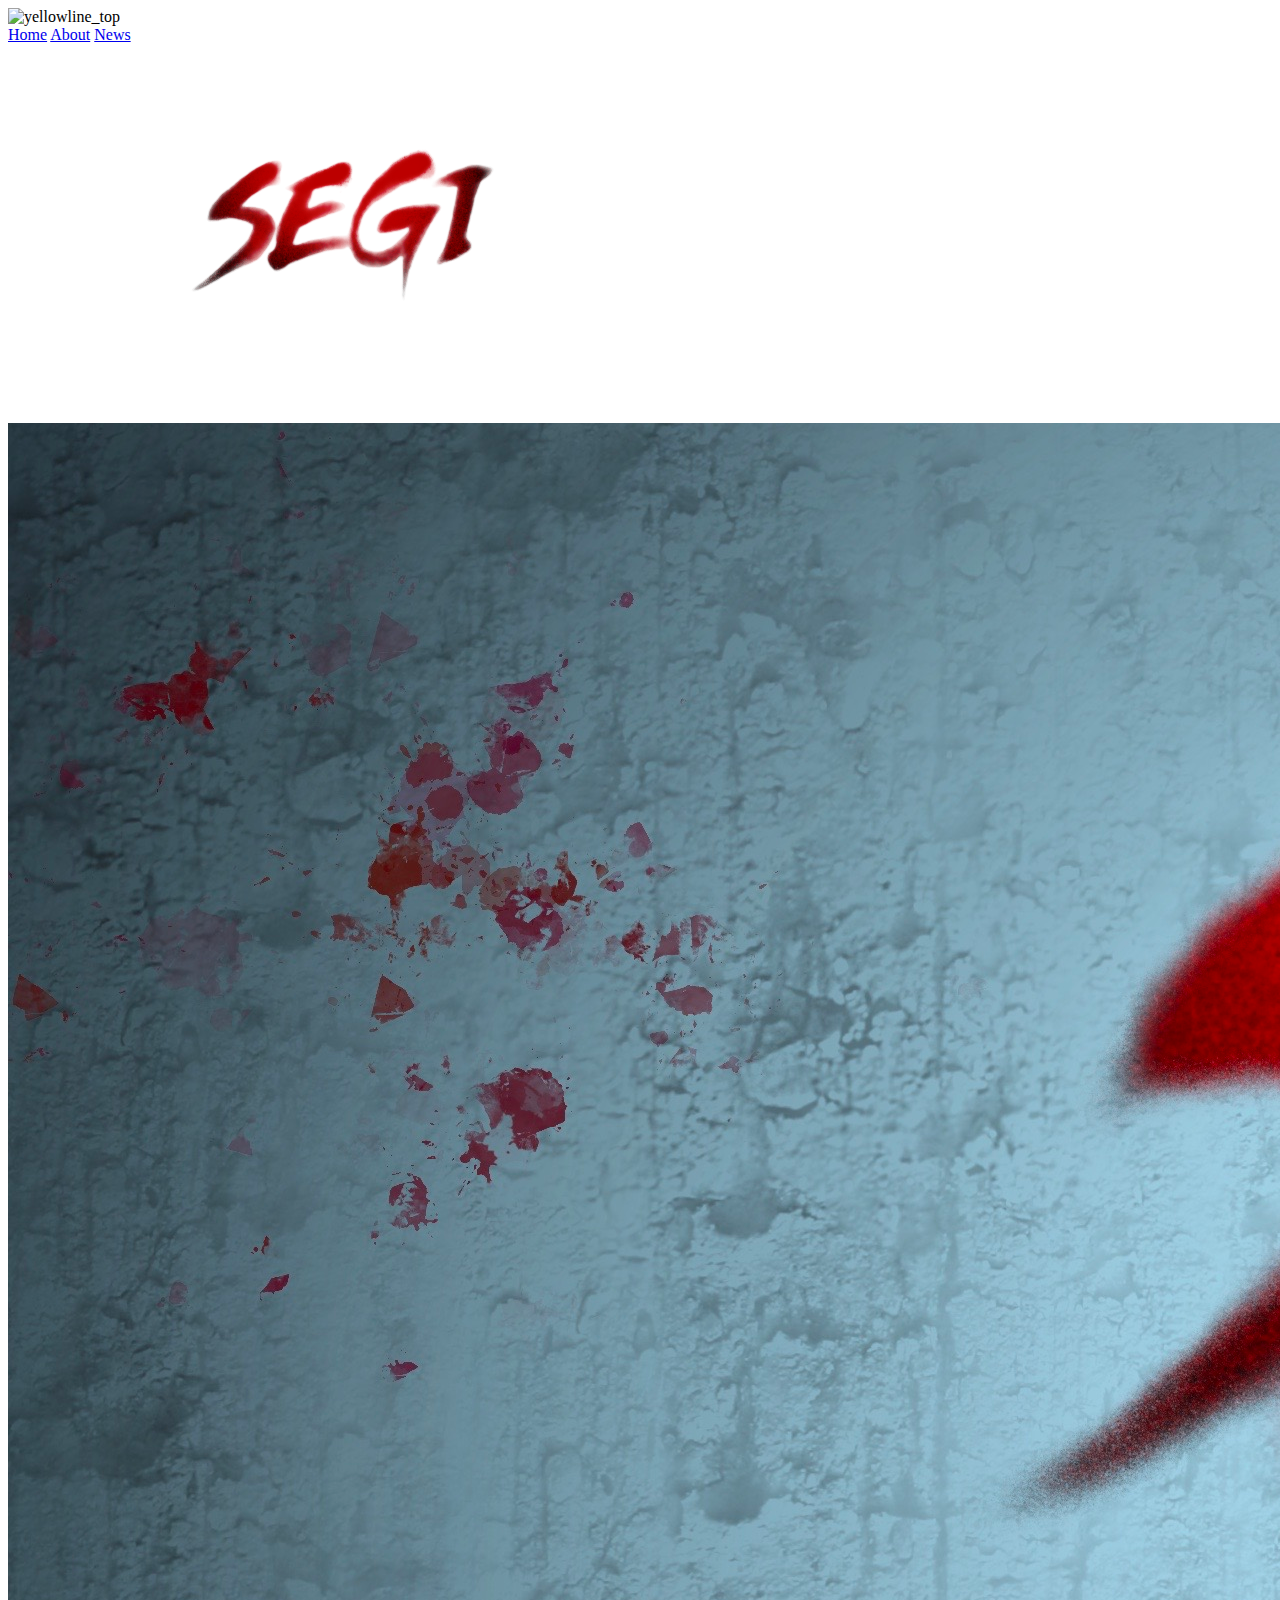
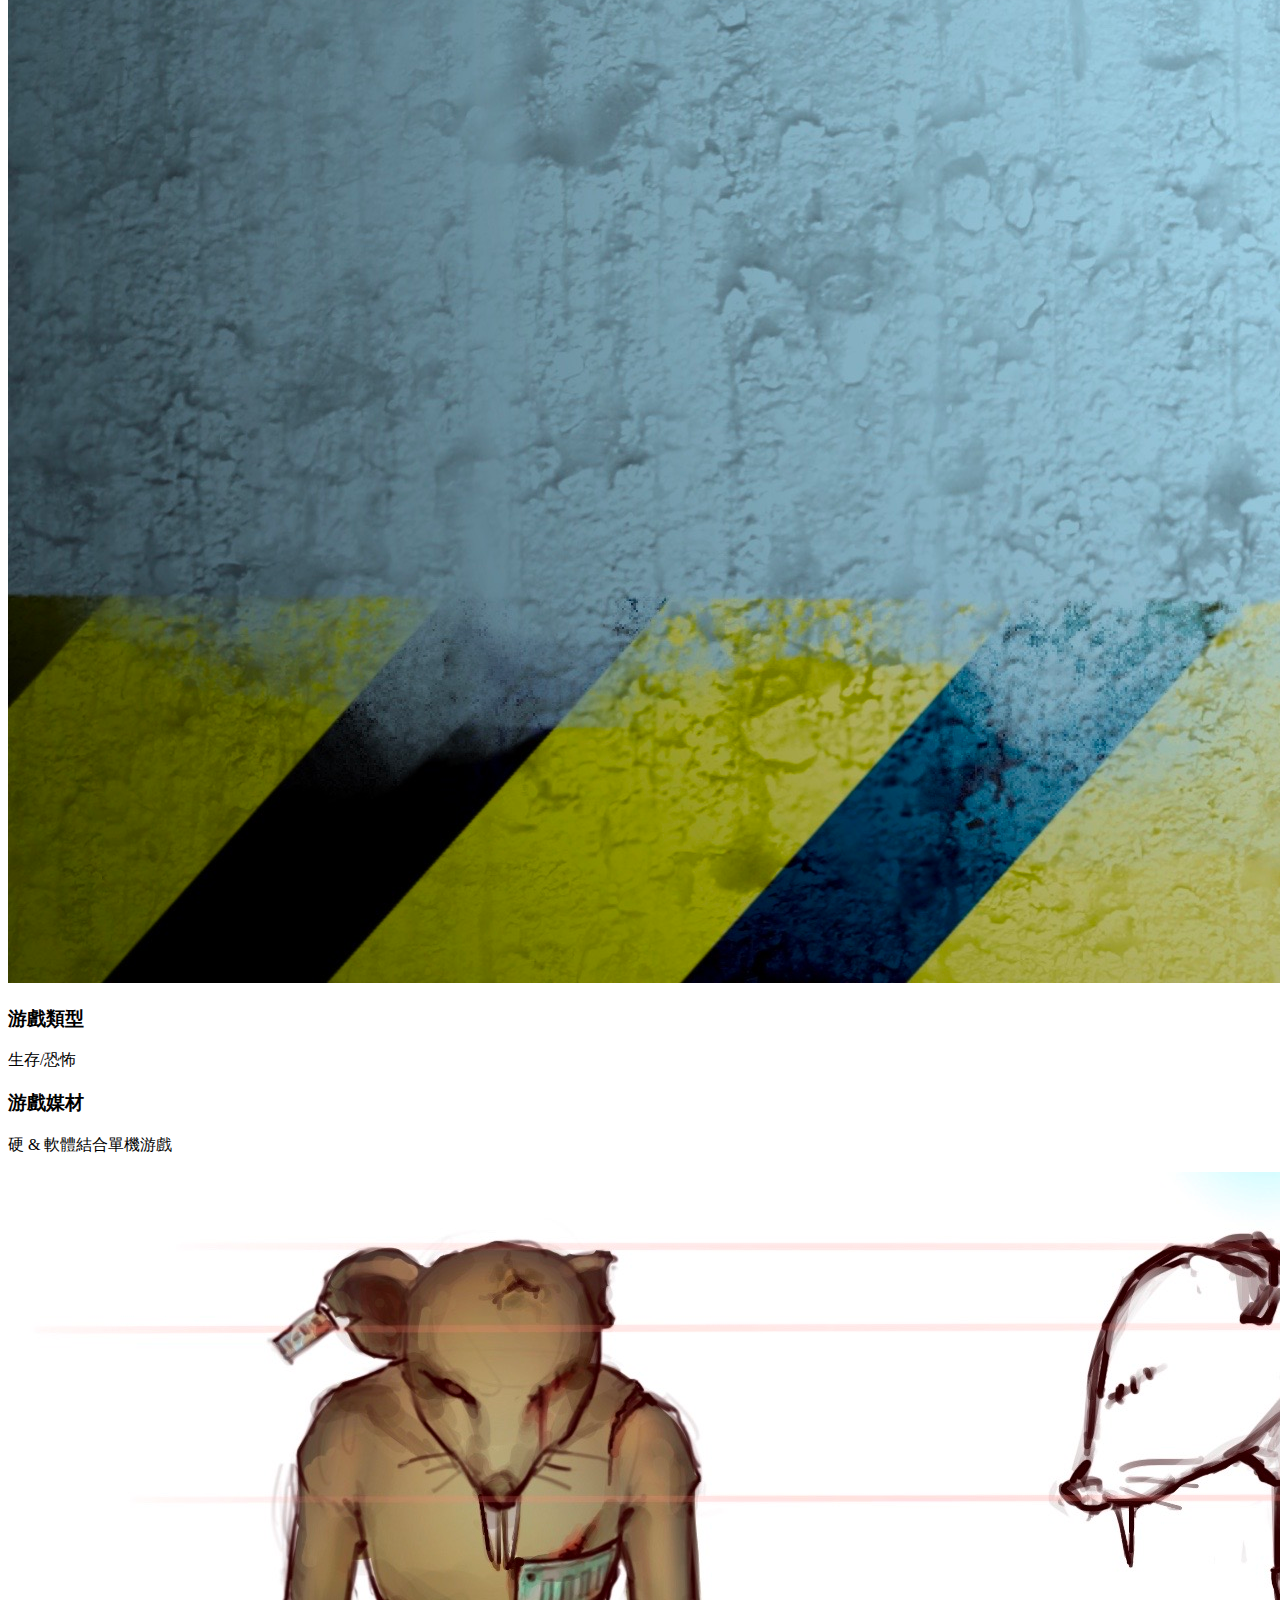
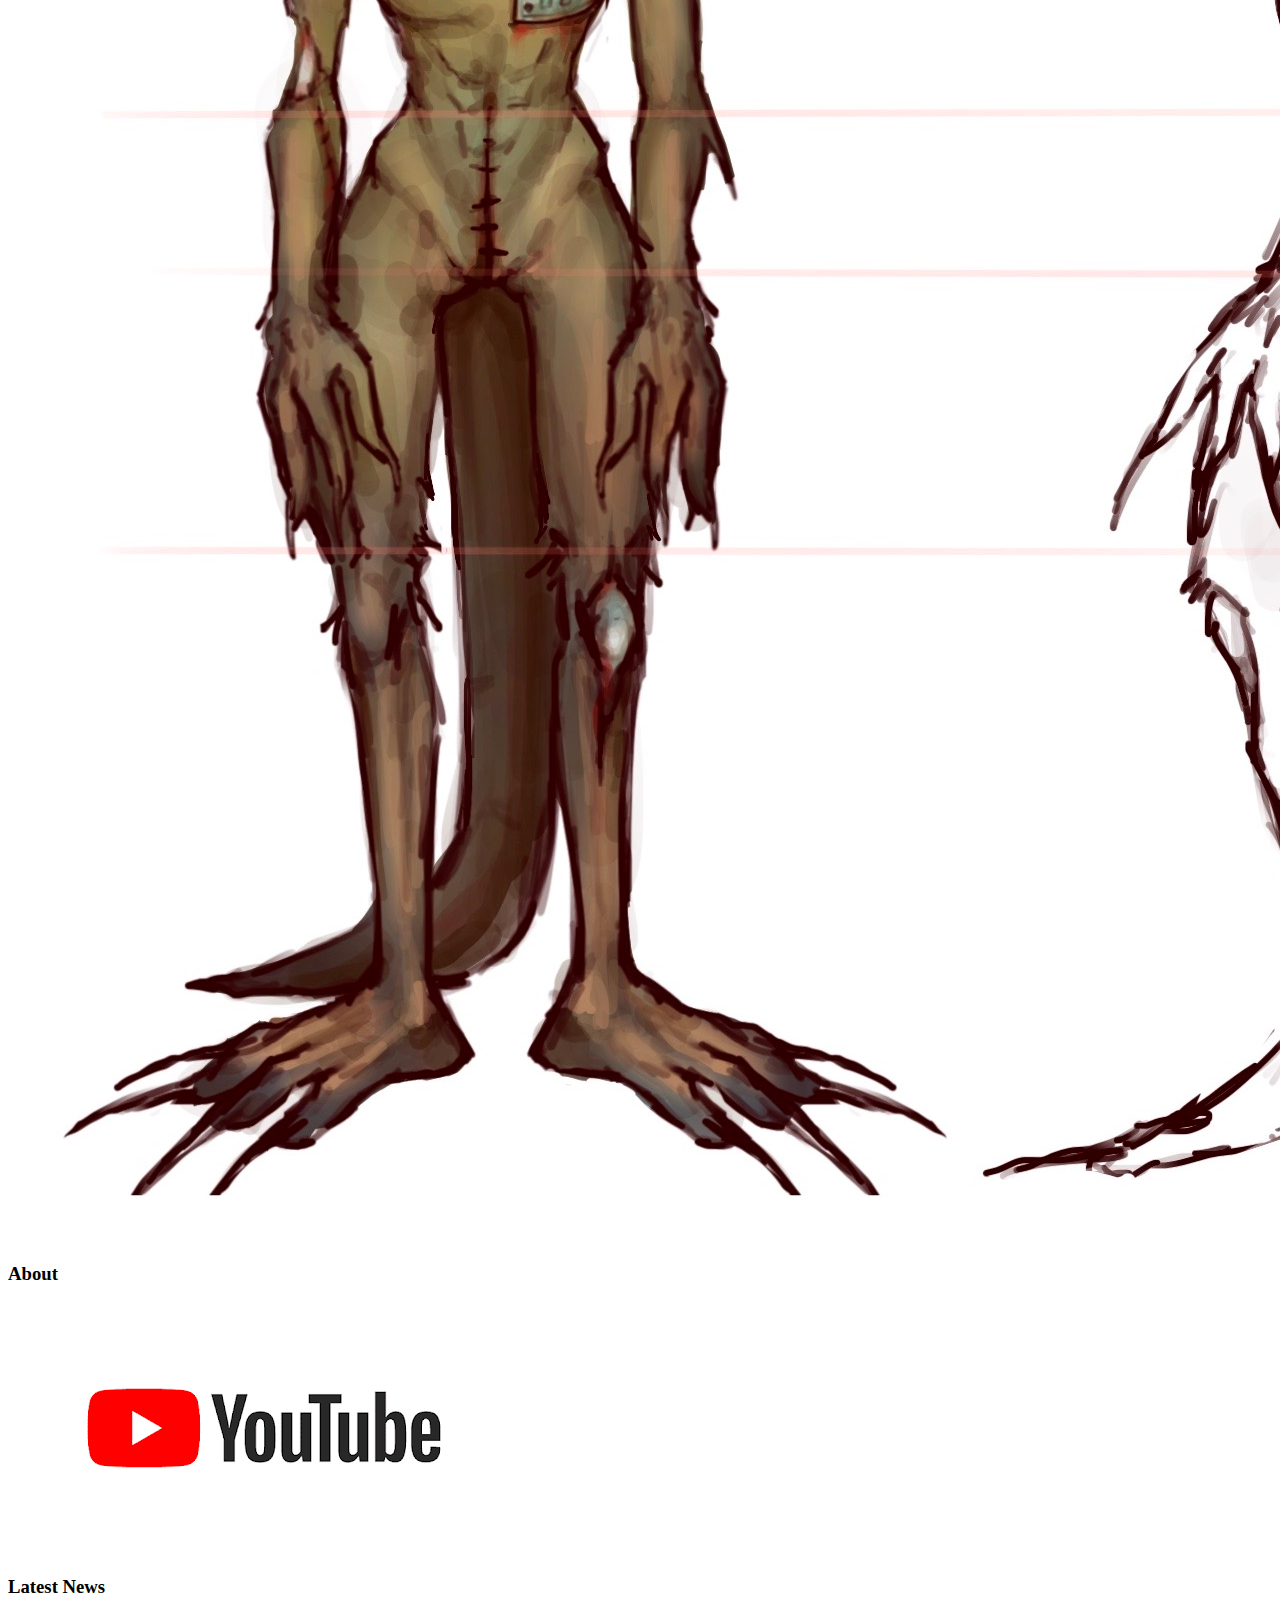
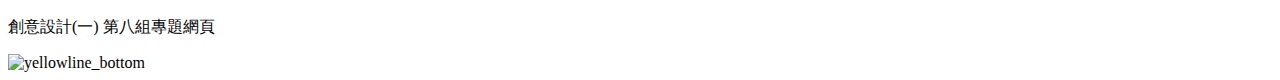
==== index.html @ afe6e3ba "SEGI websites uploaded" ====
<!DOCTYPE html>
<html lang="CH">
    <head>
        <meta charset="UTF-8">
        <meta http-equiv="X-UA-Compatible" content="IE=edge">
        <meta name="viewport" content="width=device-width, initial-scale=1.0">
        <title>SEGI | Home</title>
        <link rel="icon" href="img/SEGI Icon.png">
    </head>  
    <body>
        <header>
            <!--上排黃色警告線-->
            <div class="content">     
                <img scr="img/yellowline_top.png" alt="yellowline_top">
            </div>   
            <!--導覽-->
            <div class="navigation">
                <nav>
                    <a href="index.html">Home</a>
                    <a href="about.html">About</a>
                    <a href="news.html">News</a>
                </nav>
            </div>
        </header>
        <main>
            <!--SEGI Logo-->
            <div class="section_01">
                <img src="img/logo.png" alt="" class="logoImg">
            </div>
            <!--游戲首頁圖-->
            <div class="section_02">
                <div class="mainmenu">
                    <img src="img/segi.jpg" alt="" class="titleImg">
                </div>
                <div class="txt_02">
                    <h3>游戲類型</h3>
                    <p>生存/恐怖</p>
                    <h3>游戲媒材</h3>
                    <p>硬 & 軟體結合單機游戲</p>
                </div>
            </div>
            <!--可跳頁的資訊欄-->
            <div class="section_03">
                <!--about排左邊-->
                <div class="left">
                    <a href="about.html">
                        <img src="img/rat.jpg" class="characterImg">
                    </a>
                    <h3>About</h3>
                </div>
                <!--news排右邊-->
                <div class="right">
                    <a href="news.html">
                        <img src="img/link.png" class="linkImg">
                    </a>
                    <h3>Latest News</h3>
                </div>
            </div>
        </main>
        <footer>
            <!--copyright-->
            <div class="bottom">
                <p>創意設計(一) 第八組專題網頁</p>
                <!--下排黃色警告線-->
                <img scr="img/yellowline_bottom.png" alt="yellowline_bottom">
            </div>
        </footer>
    </body>
</html>
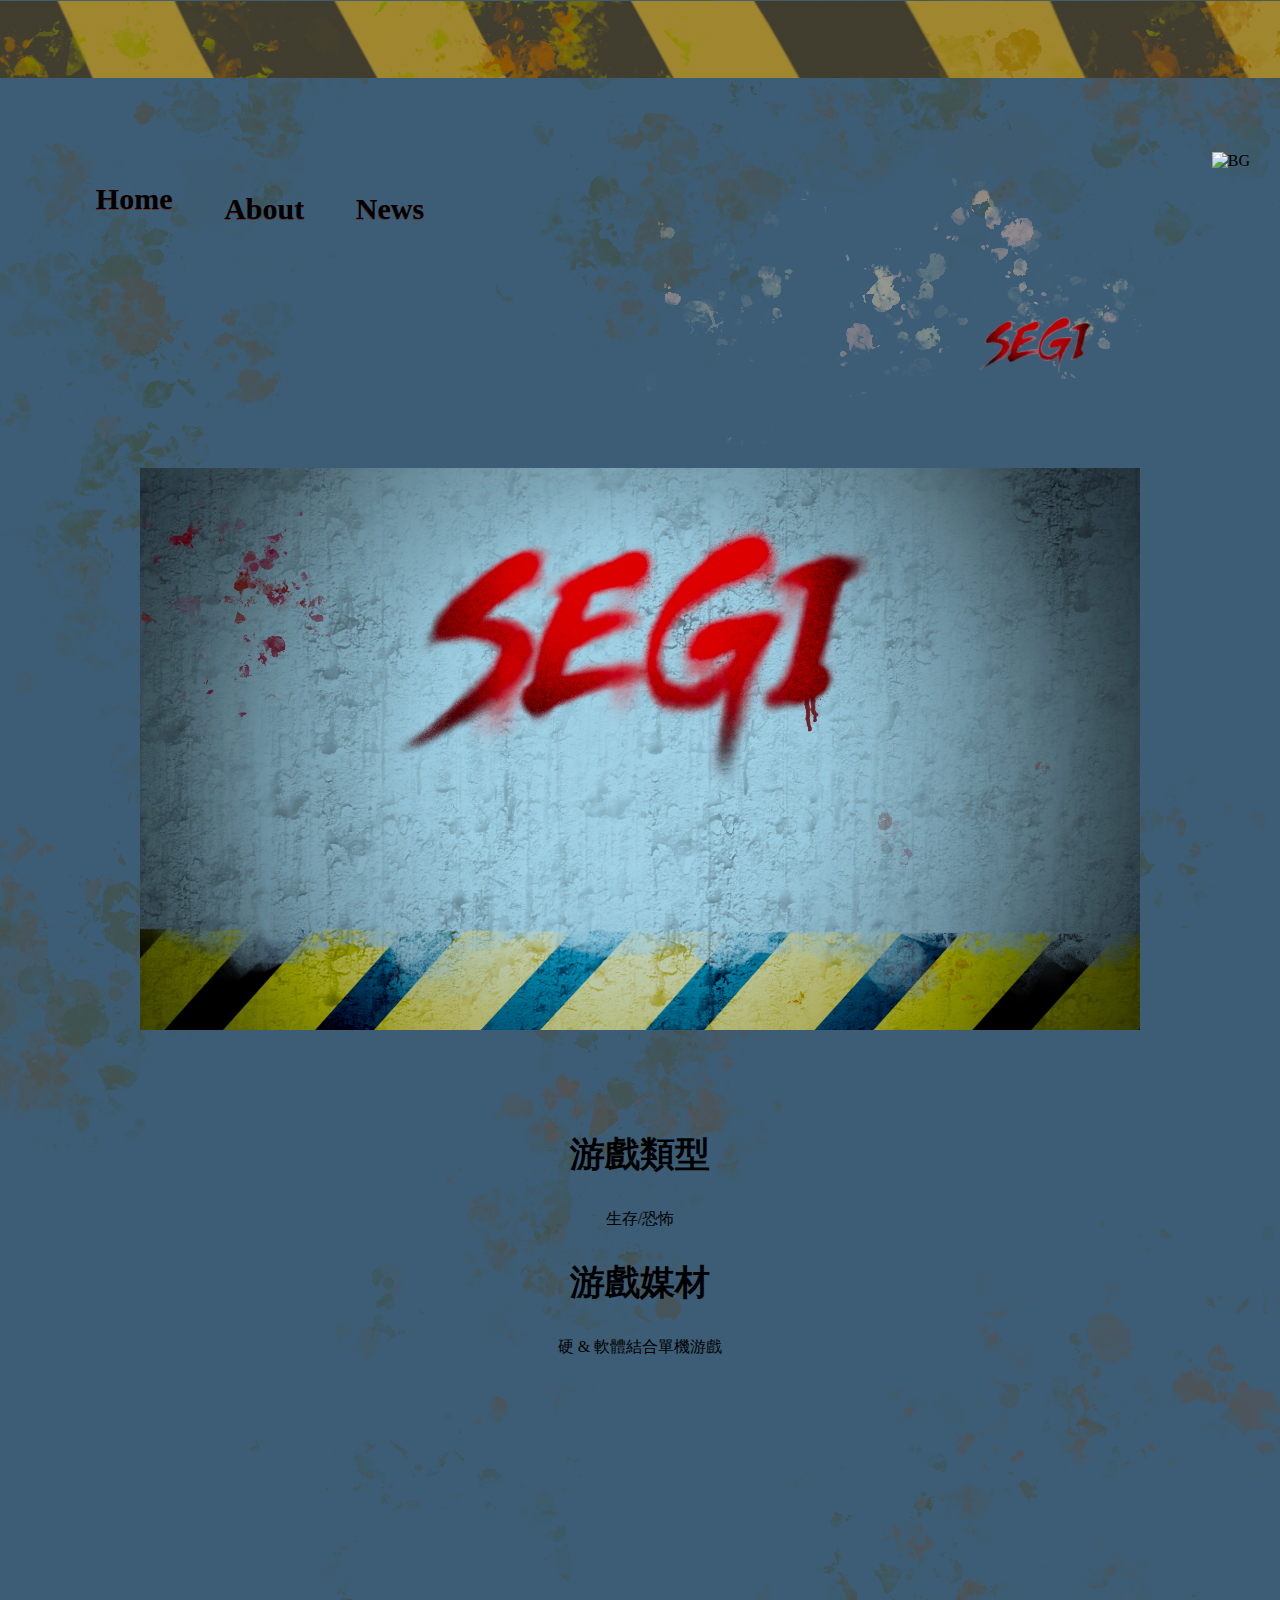
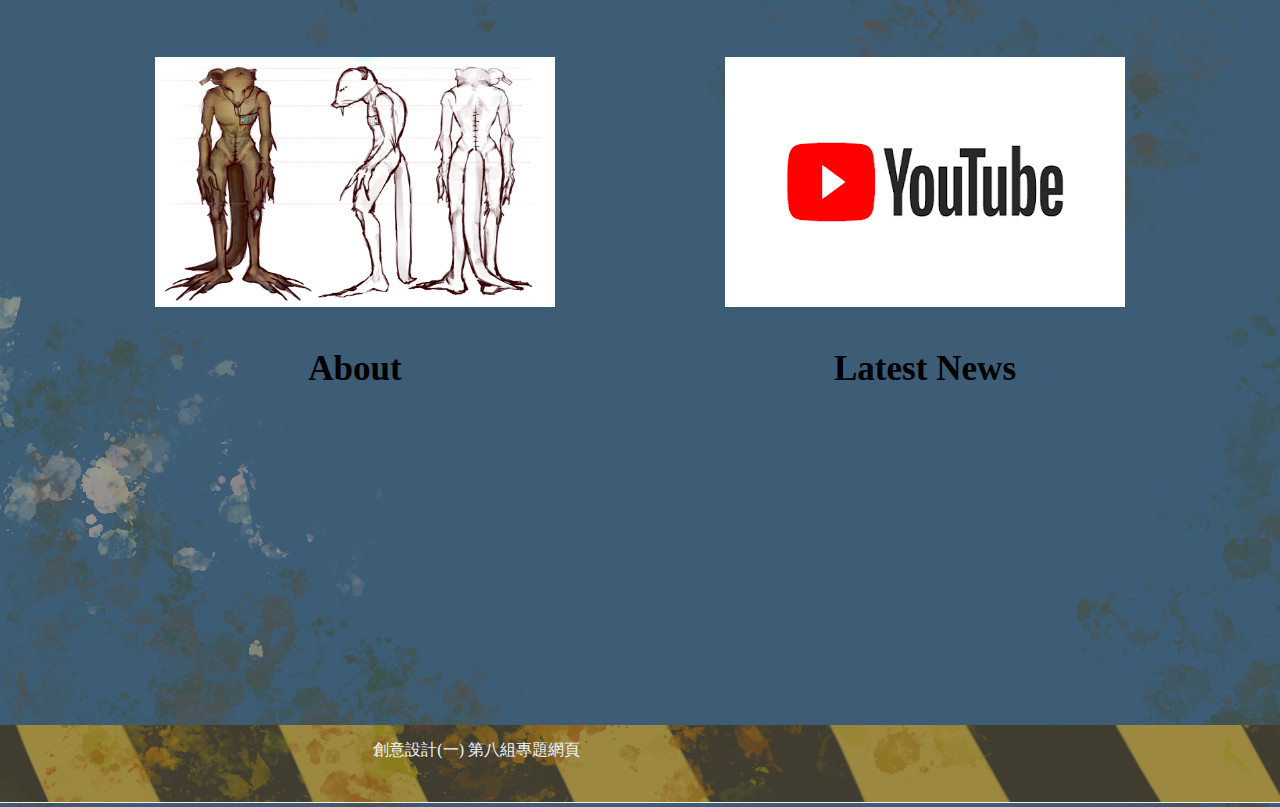
==== commit f6c8f0ae: "add Css.file" ====
--- a/index.html
+++ b/index.html
@@ -6,39 +6,50 @@
         <meta name="viewport" content="width=device-width, initial-scale=1.0">
         <title>SEGI | Home</title>
         <link rel="icon" href="img/SEGI Icon.png">
+        <link rel="stylesheet" href="CSS/style.css">
+        <link rel="stylesheet" href="CSS/normalize.css">
+        <link rel="stylesheet" href="CSS/nav.css">
+        <link rel="stylesheet" href="CSS/BG.css">
+        <link rel="stylesheet" href="CSS/footer.css">
     </head>  
     <body>
         <header>
             <!--上排黃色警告線-->
             <div class="content">     
-                <img scr="img/yellowline_top.png" alt="yellowline_top">
+                <img src="img/yellowlineUp.png" alt="yellowline_top" class="topimg">
             </div>   
-            <!--導覽-->
-            <div class="navigation">
-                <nav>
-                    <a href="index.html">Home</a>
-                    <a href="about.html">About</a>
-                    <a href="news.html">News</a>
-                </nav>
+          
+        </header>
+
+        <main>
+            <!-- BG -->
+            <div class="background">
+                <img src="./img/segi_background1.png" alt="BG">
             </div>
-        </header>
-        <main>
+            <!-- nav -->
+            <nav class="navigation">
+                <a href="index.html" class="Home" >Home</a>
+                <a href="about.html" class="About">About</a>
+                <a href="news.html" class="News">News</a>
+            </nav>
             <!--SEGI Logo-->
             <div class="section_01">
                 <img src="img/logo.png" alt="" class="logoImg">
             </div>
             <!--游戲首頁圖-->
-            <div class="section_02">
                 <div class="mainmenu">
                     <img src="img/segi.jpg" alt="" class="titleImg">
+                    <div class="txt_02">
+                        <div class="GameType">
+                            <h3>游戲類型</h3>
+                            <p>生存/恐怖</p>
+                        </div>
+                        <div class="Media">
+                            <h3>游戲媒材</h3>
+                            <p>硬 & 軟體結合單機游戲</p>
+                        </div>
+                    </div>
                 </div>
-                <div class="txt_02">
-                    <h3>游戲類型</h3>
-                    <p>生存/恐怖</p>
-                    <h3>游戲媒材</h3>
-                    <p>硬 & 軟體結合單機游戲</p>
-                </div>
-            </div>
             <!--可跳頁的資訊欄-->
             <div class="section_03">
                 <!--about排左邊-->
@@ -62,7 +73,7 @@
             <div class="bottom">
                 <p>創意設計(一) 第八組專題網頁</p>
                 <!--下排黃色警告線-->
-                <img scr="img/yellowline_bottom.png" alt="yellowline_bottom">
+                <img src="img/yellowlineDown.png" alt="yellowline_top" class="topimg">
             </div>
         </footer>
     </body>
--- a/CSS/style.css
+++ b/CSS/style.css
@@ -0,0 +1,131 @@
+html
+{
+    font-family: Jura;
+    box-sizing: border-box;
+    
+}
+a
+{
+    text-decoration:none;
+    font-weight: 700;
+    color: #000000;
+}
+
+
+main{
+    margin: 70px; 
+}
+body 
+{
+    background-image:url("../img/background.png");
+    overflow-x: hidden;
+    background-repeat:no-repeat;
+}
+
+*,*:after,*:before
+{
+    box-sizing: inherit;
+}
+
+/* bg */
+.background
+{
+    position: absolute;
+    z-index: -1;
+    right:30px;
+   
+}
+.background img
+{
+
+    width: 1450px;
+    height: 2000px;
+}
+/* nav */
+.navigation 
+{
+    display: flex;
+    justify-content: space-around;
+    width:380px;
+    font-size: 30px;
+    text-shadow: 0px 1.2px 0px #643434;
+}
+.Home
+{
+    margin-top: 30px;
+}
+.About
+{
+    margin-top: 40px;
+}
+.News
+{
+    margin-top: 40px;
+}
+
+/* logo */
+.section_01
+{
+    display: flex;
+    flex-direction: row-reverse;
+}
+.logoImg
+{
+    width: 250px;
+    margin: 50px;
+}
+
+/* title image */
+.mainmenu
+{
+   text-align: center;
+}
+.titleImg
+{
+   width: 1000px;
+}
+
+.txt_02
+{
+    margin-top: 100px;
+    font-family: Impact;
+}
+.txt_02 h3
+{
+    font-size: 35px;
+}
+
+/* 3 */
+
+.section_03
+{
+    margin-top: 300px;
+    margin-bottom: 300px;
+    display: flex;
+    justify-content: space-around;
+    font-size: 30px;
+}
+
+.section_03 img
+{
+    width:400px;
+    height: 250px;
+}
+
+.left{
+    text-align: center;
+}
+
+.right
+{
+    text-align: center;
+}
+
+/* footer */
+.bottom p 
+{
+    position: absolute;
+    right: 700px;
+    color: aliceblue;
+    font-weight: 800px;
+}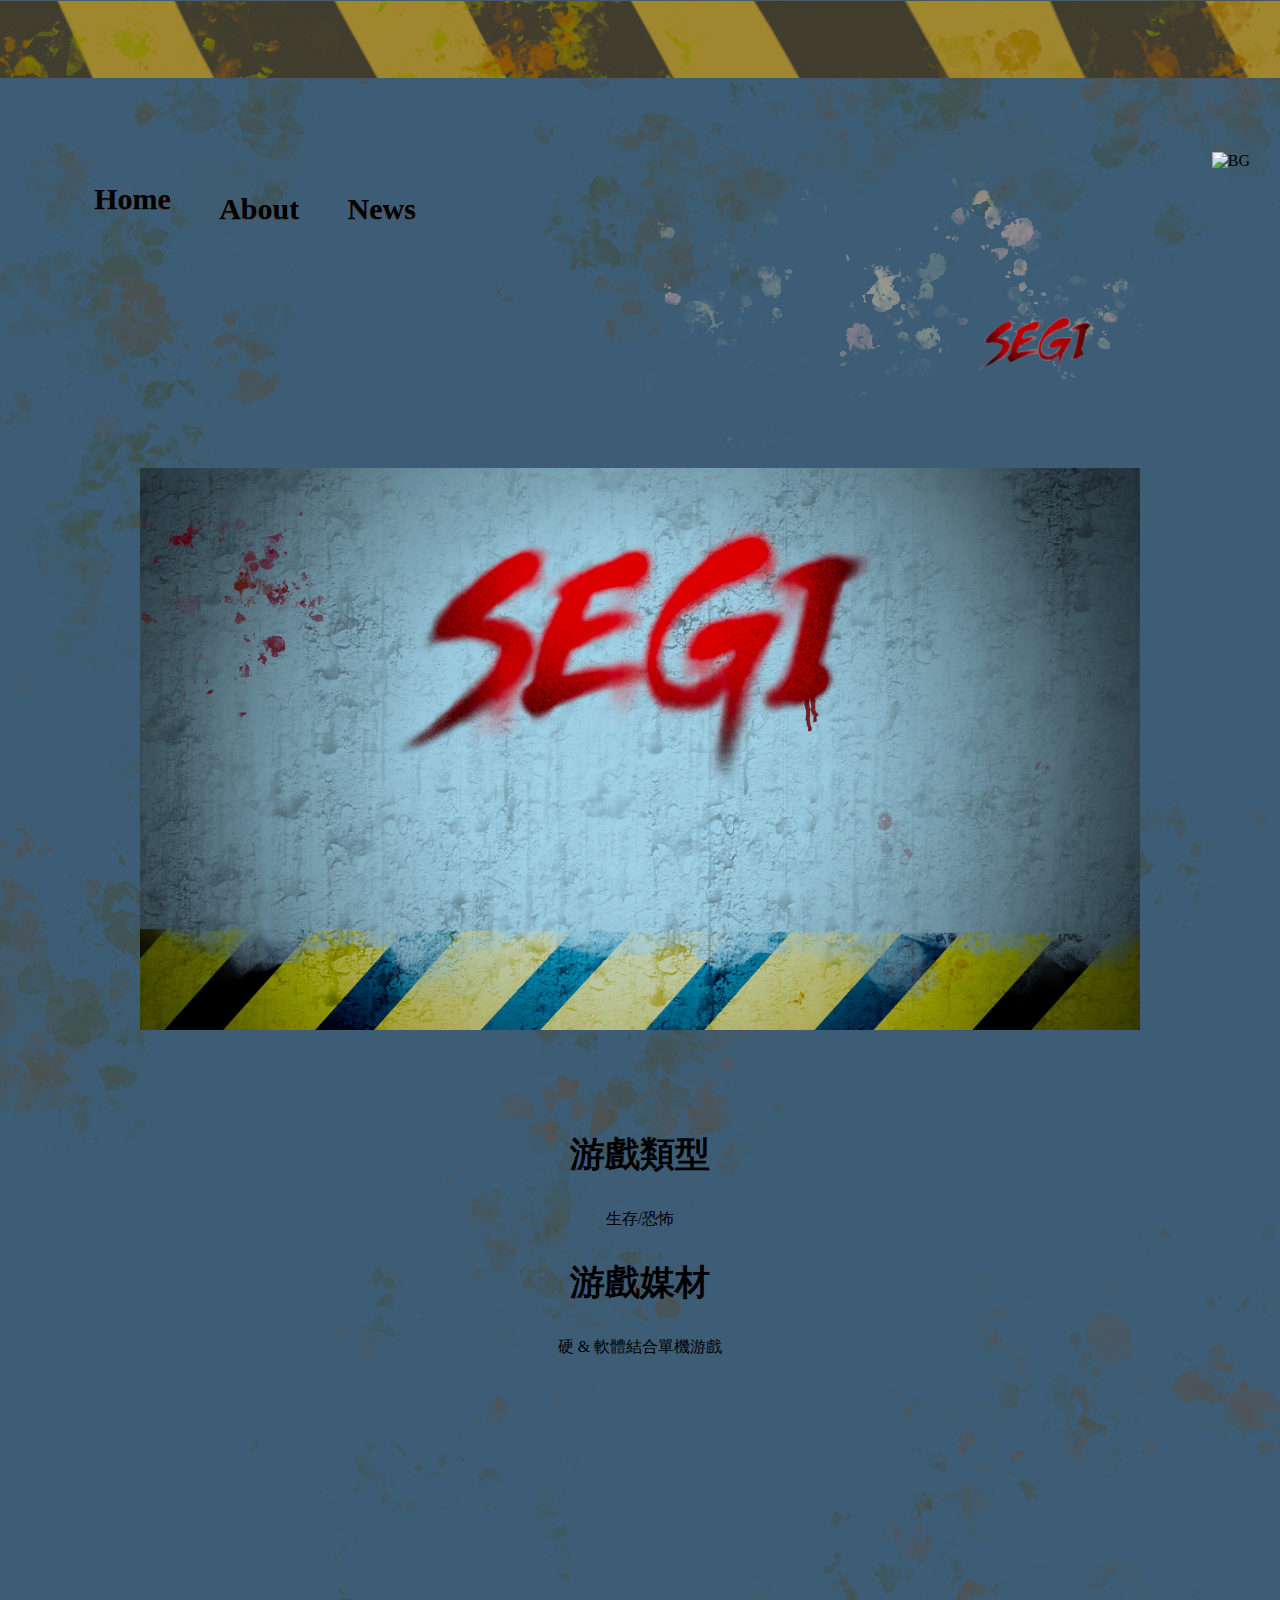
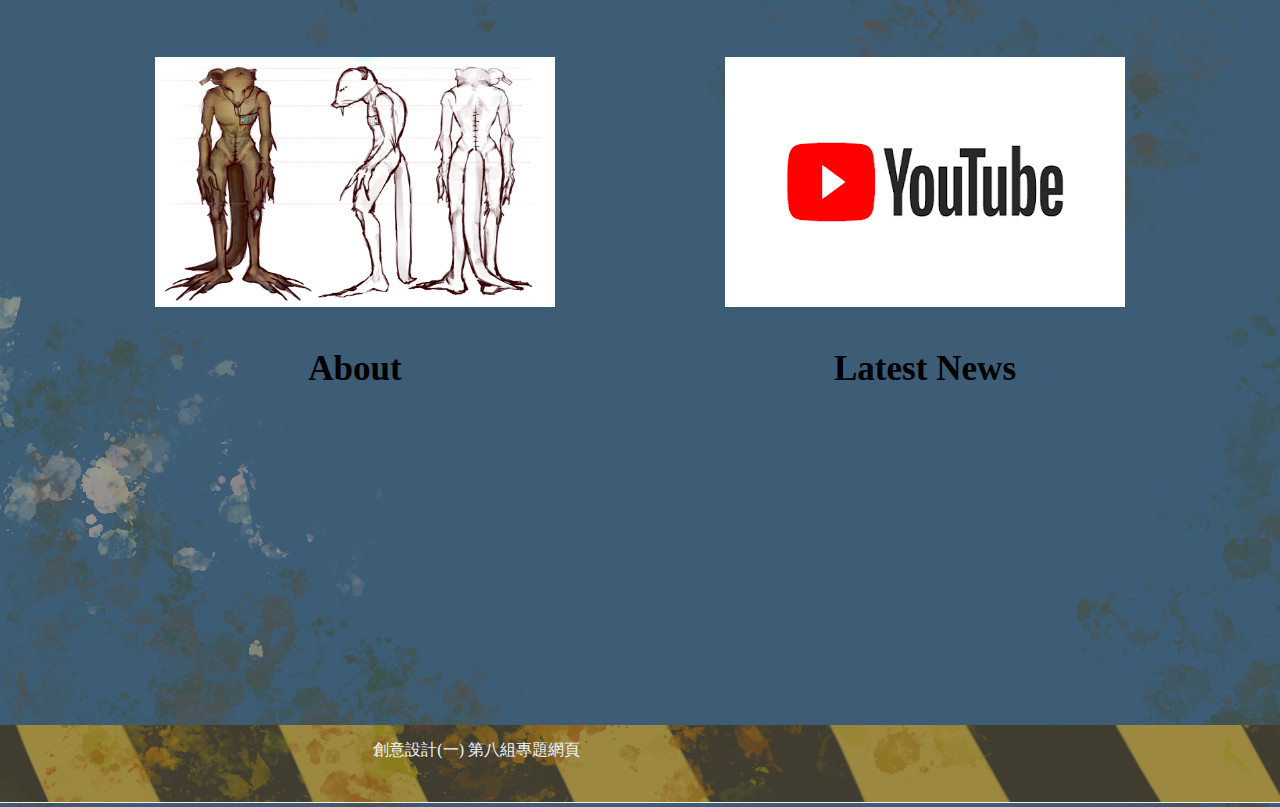
==== commit 35090843: "first debug" ====
--- a/index.html
+++ b/index.html
@@ -8,9 +8,6 @@
         <link rel="icon" href="img/SEGI Icon.png">
         <link rel="stylesheet" href="CSS/style.css">
         <link rel="stylesheet" href="CSS/normalize.css">
-        <link rel="stylesheet" href="CSS/nav.css">
-        <link rel="stylesheet" href="CSS/BG.css">
-        <link rel="stylesheet" href="CSS/footer.css">
     </head>  
     <body>
         <header>
--- a/CSS/style.css
+++ b/CSS/style.css
@@ -37,7 +37,6 @@
 }
 .background img
 {
-
     width: 1450px;
     height: 2000px;
 }
@@ -46,7 +45,7 @@
 {
     display: flex;
     justify-content: space-around;
-    width:380px;
+    width:370px;
     font-size: 30px;
     text-shadow: 0px 1.2px 0px #643434;
 }
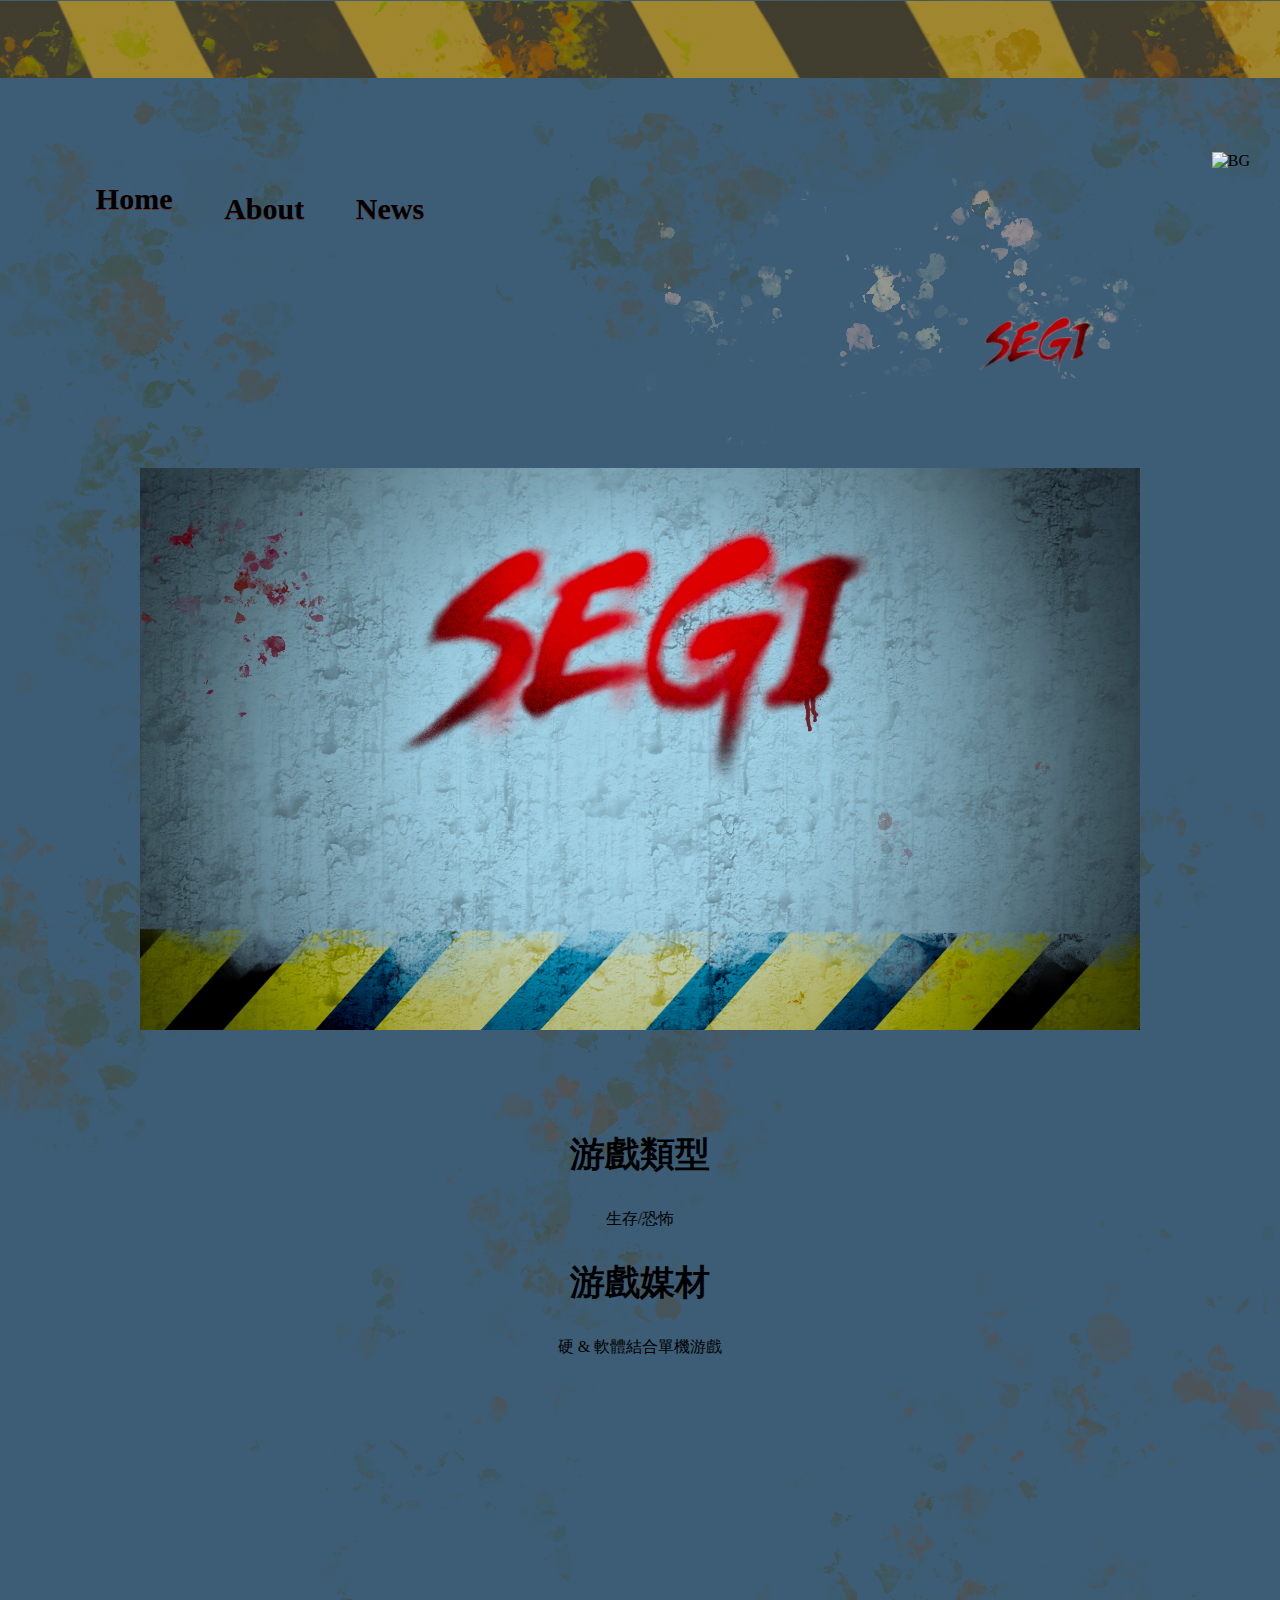
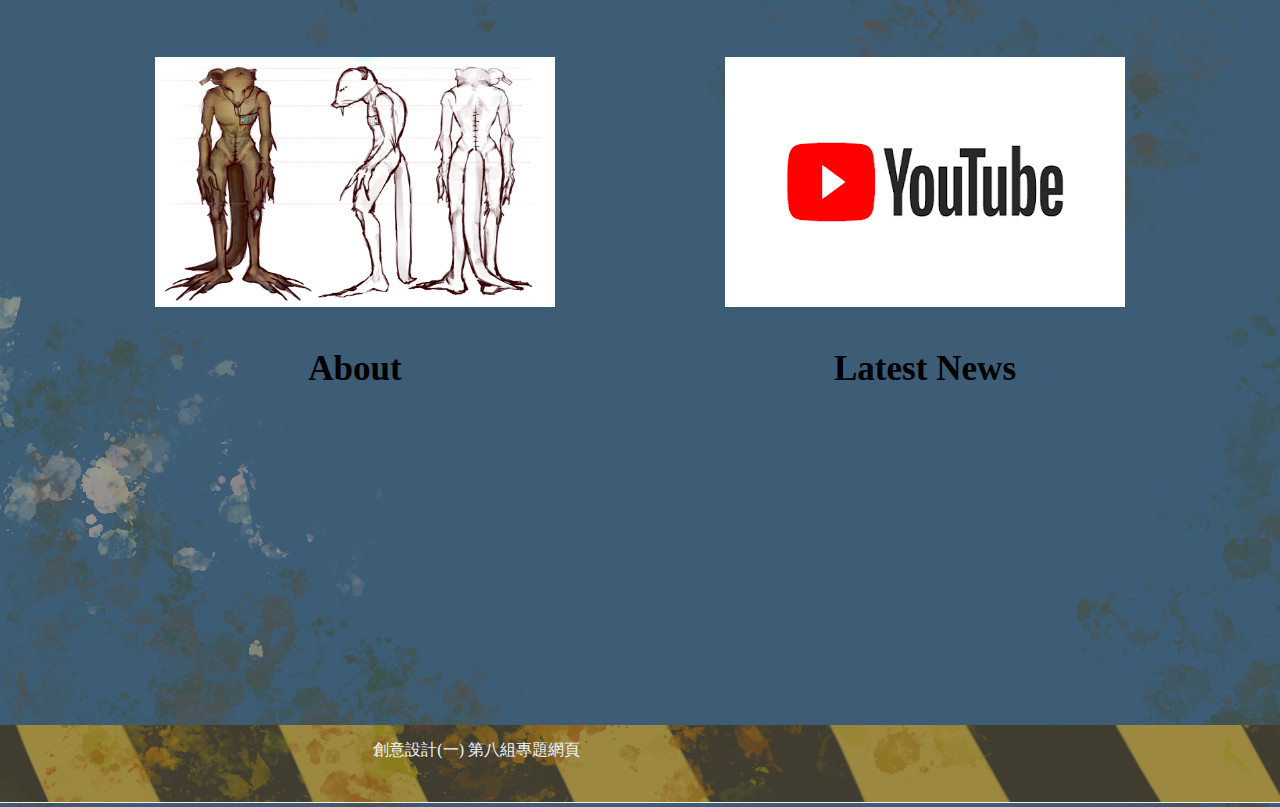
==== commit ff3cd6c2: "Merge branch 'main' of https://github.com/nahumhong/SEGI_websites" ====
--- a/index.html
+++ b/index.html
@@ -8,6 +8,9 @@
         <link rel="icon" href="img/SEGI Icon.png">
         <link rel="stylesheet" href="CSS/style.css">
         <link rel="stylesheet" href="CSS/normalize.css">
+        <link rel="stylesheet" href="CSS/nav.css">
+        <link rel="stylesheet" href="CSS/BG.css">
+        <link rel="stylesheet" href="CSS/footer.css">
     </head>  
     <body>
         <header>
--- a/CSS/style.css
+++ b/CSS/style.css
@@ -46,6 +46,7 @@
     display: flex;
     justify-content: space-around;
     width:370px;
+    width:380px;
     font-size: 30px;
     text-shadow: 0px 1.2px 0px #643434;
 }
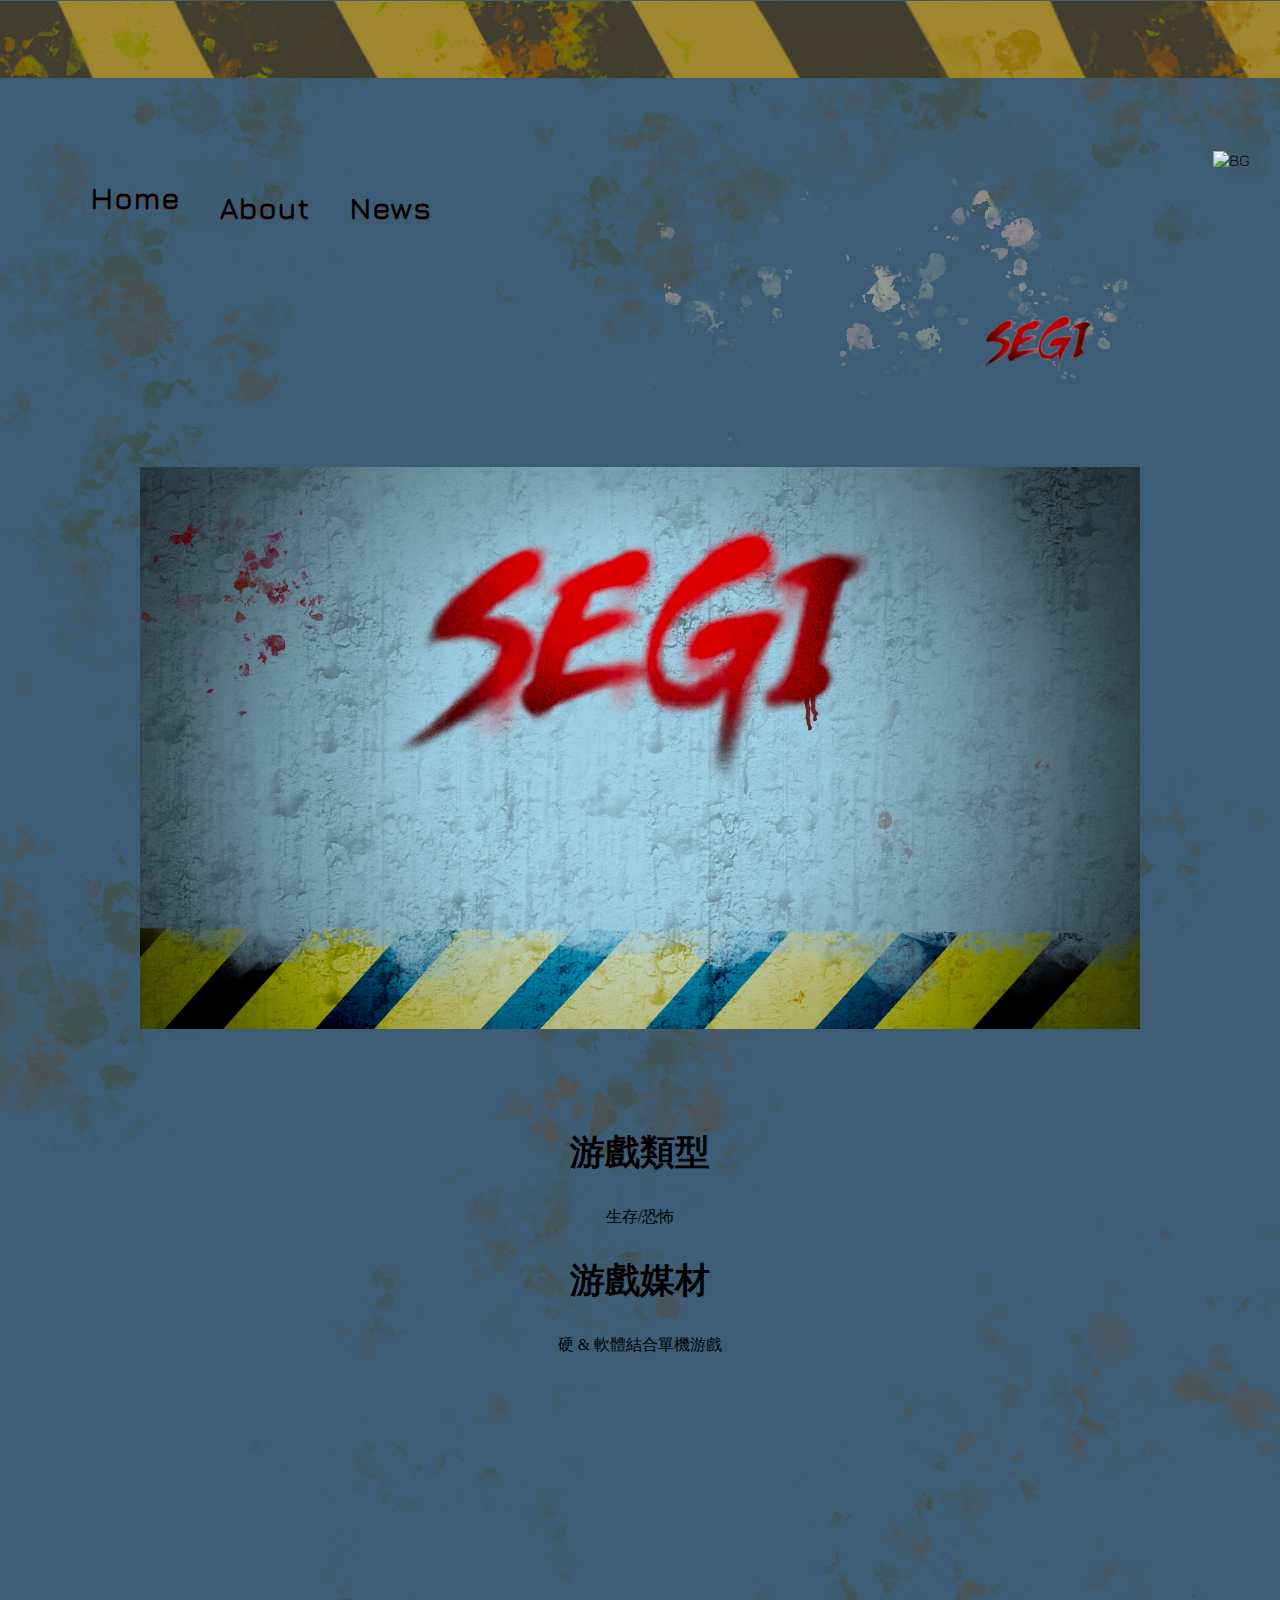
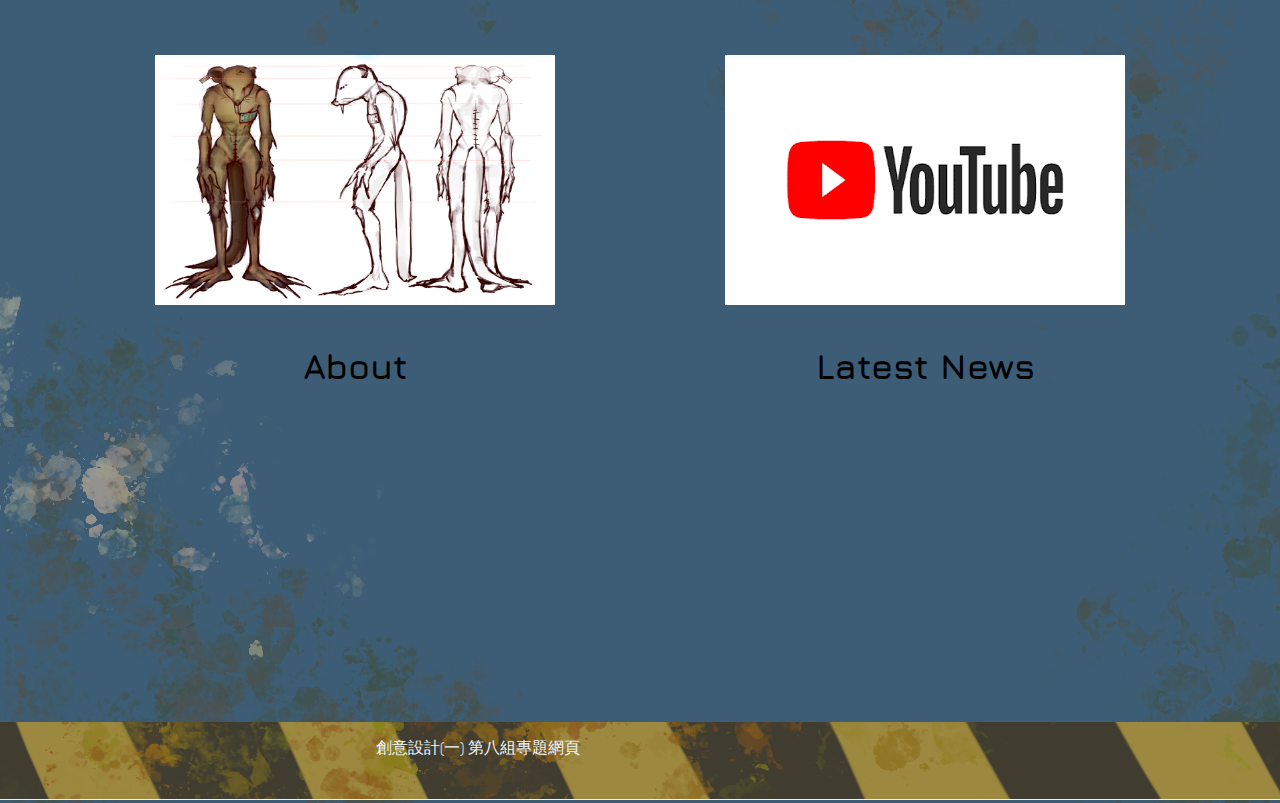
==== commit 82ec53f6: "second time debug" ====
--- a/index.html
+++ b/index.html
@@ -8,9 +8,9 @@
         <link rel="icon" href="img/SEGI Icon.png">
         <link rel="stylesheet" href="CSS/style.css">
         <link rel="stylesheet" href="CSS/normalize.css">
-        <link rel="stylesheet" href="CSS/nav.css">
-        <link rel="stylesheet" href="CSS/BG.css">
-        <link rel="stylesheet" href="CSS/footer.css">
+
+        <link rel="stylesheet" type="text/css" href="//fonts.googleapis.com/css?family=Jura" />
+        <link href='https://fonts.googleapis.com/css?family=Inter' rel='stylesheet'>
     </head>  
     <body>
         <header>
